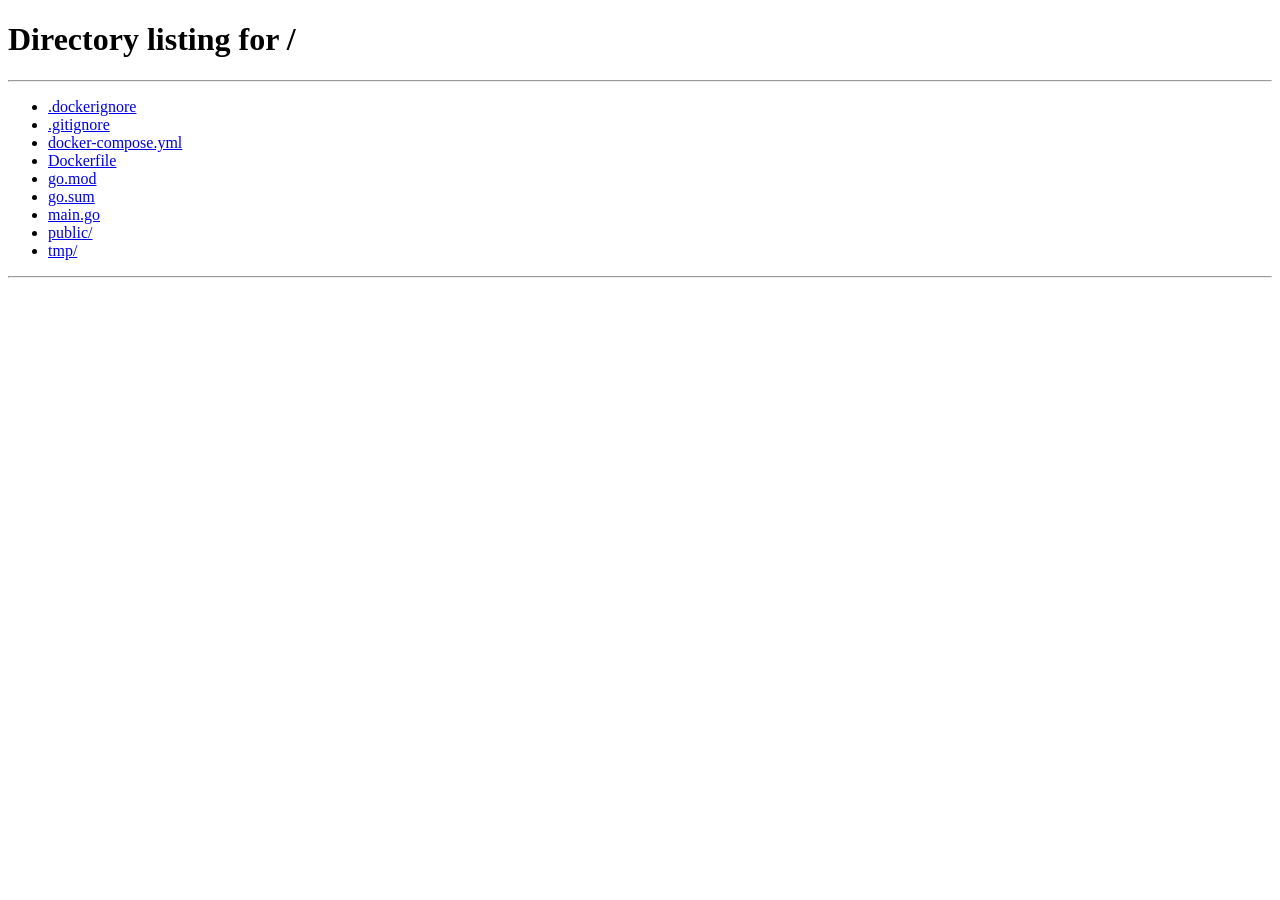
==== public/call.html @ 11ead2db "Chat kısmı eklendi ,burada dosyada paylaşabilirsin,ana ekran eklendi google hesabıyla giriş yapılabi" ====
<!DOCTYPE html>
<html lang="tr">

<head>
    <meta charset="UTF-8">
    <title>WebRTC Görüşme</title>

    <style>
        #localVideo,
        #remoteVideo {
            width: 640px;
            height: 480px;
            object-fit: cover;
        }
    </style>
</head>

<body>

    <p id="statusMessage"></p>
    <h2>Benim Görüntüm</h2>
    <video id="localVideo" autoplay playsinline muted></video>

    <div>
        <button id="toggleVideoBtn">Kamera Aç</button>
        <button id="toggleMicBtn">Mikrofonu Aç</button>
    </div>
    <div>
        <button id="toggleScreenBtn">Ekran Paylaş</button>
    </div>
    <div>
        <button id="toggleRecordBtn">Kaydı Başlat</button>
    </div>
    <div>
        <label for="qualityControl">Video Kalitesi</label>
        <select name="" id="qualityControl">
            <option value="480">480p</option>
            <option value="720">720p</option>
            <option value="1080">1080p(HD)</option>
        </select>
    </div>
    <div>
        <label for="remoteVolume">Karşı Taraf Ses Seviyesi</label>
        <input type="range" id="remoteVolume" min="0" max="2" step="0.05" value="1">
    </div>

    <div>
        <label for="localVolume">Ses Seviyesi</label>
        <input type="range" id="localVolume" min="0" max="2" step="0.05" value="1">
    </div>

   <div>
    <h2>Mesajlaşma</h2>
    <div id="chatMessages" style="border:1px solid #ccc; height:200px; width:400px; overflow-y:auto; padding:8px;"></div>
    <p id="typingIndicator" style="font-style:italic; color:#888; height:18px; margin:2px 0; font-size:13px;"></p>
    <input type="text" id="chatInput" placeholder="Mesaj yaz..." style="width:230px;">
    <input type="file" id="chatFileInput" style="display:none;">
    <button id="attachFileBtn" title="Dosya ekle">📎</button>
    <button id="sendChatBtn">Gönder</button>
</div>


    <h2>Karşı Tarafın Görüntüsü</h2>
    <video id="remoteVideo" autoplay playsinline></video>

    <script src="main.js"></script>
</body>

</html>
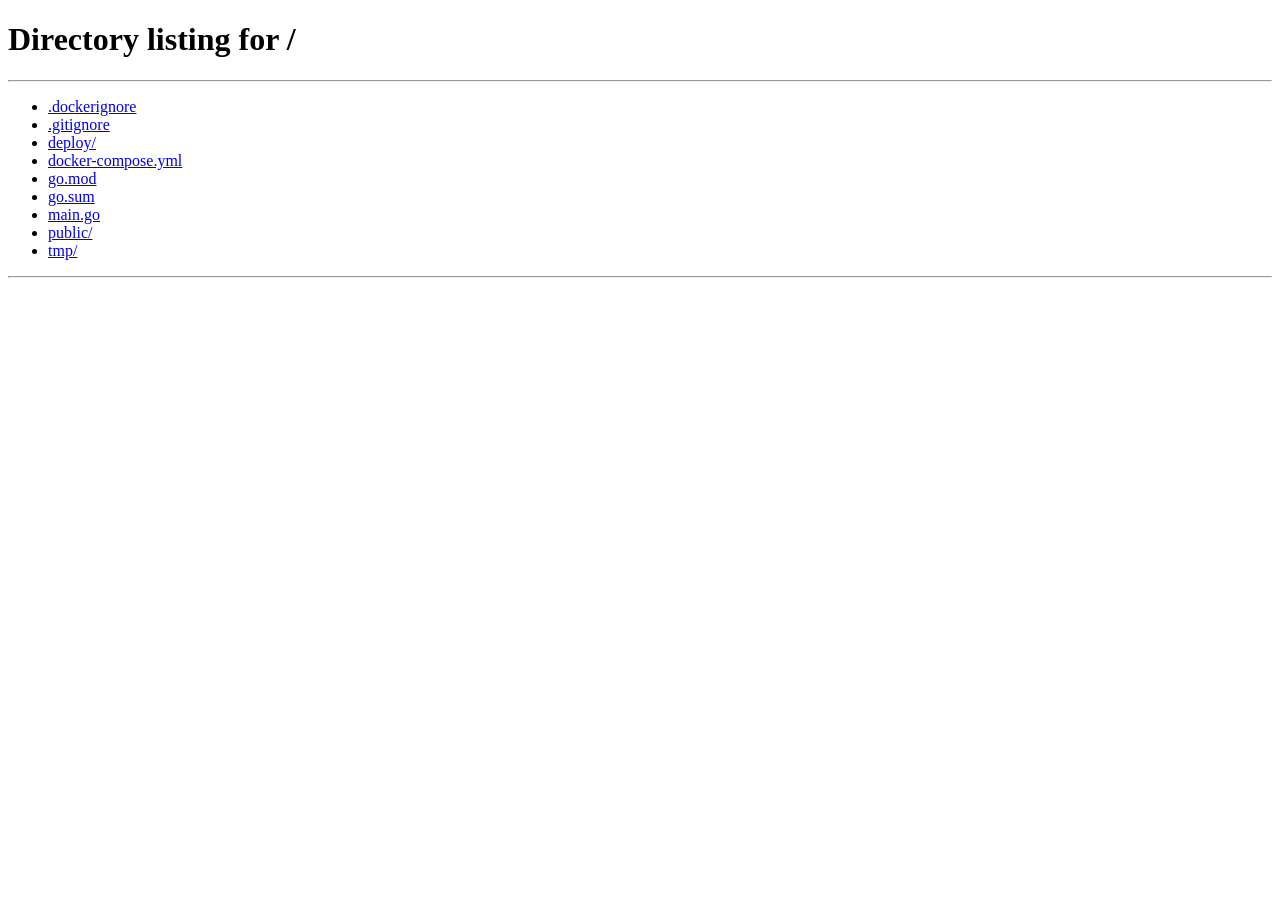
==== commit 57d18ad7: "Link kısmına sınır getirildi sadece oluşturulan odaya giriş yapılabilinir ve görüşmeye katılırken ka" ====
--- a/public/call.html
+++ b/public/call.html
@@ -18,50 +18,61 @@
 <body>
 
     <p id="statusMessage"></p>
-    <h2>Benim Görüntüm</h2>
-    <video id="localVideo" autoplay playsinline muted></video>
 
-    <div>
-        <button id="toggleVideoBtn">Kamera Aç</button>
-        <button id="toggleMicBtn">Mikrofonu Aç</button>
-    </div>
-    <div>
-        <button id="toggleScreenBtn">Ekran Paylaş</button>
-    </div>
-    <div>
-        <button id="toggleRecordBtn">Kaydı Başlat</button>
-    </div>
-    <div>
-        <label for="qualityControl">Video Kalitesi</label>
-        <select name="" id="qualityControl">
-            <option value="480">480p</option>
-            <option value="720">720p</option>
-            <option value="1080">1080p(HD)</option>
-        </select>
-    </div>
-    <div>
-        <label for="remoteVolume">Karşı Taraf Ses Seviyesi</label>
-        <input type="range" id="remoteVolume" min="0" max="2" step="0.05" value="1">
+    <div id="preJoin">
+        <h2>Görüşmeye katılmak üzeresiniz</h2>
+        <p>Devam ettiğinizde kamera ve mikrofon erişimi istenecektir.</p>
+        <label><input type="checkbox" id="joinWithVideo" checked> Kamerayla katıl</label><br>
+        <label><input type="checkbox" id="joinWithAudio" checked> Mikrofonla katıl</label><br>
+        <button id="joinCallBtn">Görüşmeye Katıl</button>
     </div>
 
-    <div>
-        <label for="localVolume">Ses Seviyesi</label>
-        <input type="range" id="localVolume" min="0" max="2" step="0.05" value="1">
+    <div id="callUI" style="display:none;">
+        <h2>Benim Görüntüm</h2>
+        <video id="localVideo" autoplay playsinline muted></video>
+
+        <div>
+            <button id="toggleVideoBtn">Kamerayı kapat</button>
+            <button id="toggleMicBtn">Mikrofonu kapat</button>
+        </div>
+        <div>
+            <button id="toggleScreenBtn">Ekran Paylaş</button>
+        </div>
+        <div>
+            <button id="toggleRecordBtn">Kaydı Başlat</button>
+        </div>
+        <div>
+            <label for="qualityControl">Video Kalitesi</label>
+            <select name="" id="qualityControl">
+                <option value="480">480p</option>
+                <option value="720">720p</option>
+                <option value="1080">1080p(HD)</option>
+            </select>
+        </div>
+        <div>
+            <label for="remoteVolume">Karşı Taraf Ses Seviyesi</label>
+            <input type="range" id="remoteVolume" min="0" max="2" step="0.05" value="1">
+        </div>
+
+        <div>
+            <label for="localVolume">Ses Seviyesi</label>
+            <input type="range" id="localVolume" min="0" max="2" step="0.05" value="1">
+        </div>
+
+       <div>
+        <h2>Mesajlaşma</h2>
+        <div id="chatMessages" style="border:1px solid #ccc; height:200px; width:400px; overflow-y:auto; padding:8px;"></div>
+        <p id="typingIndicator" style="font-style:italic; color:#888; height:18px; margin:2px 0; font-size:13px;"></p>
+        <input type="text" id="chatInput" placeholder="Mesaj yaz..." style="width:230px;">
+        <input type="file" id="chatFileInput" style="display:none;">
+        <button id="attachFileBtn" title="Dosya ekle">📎</button>
+        <button id="sendChatBtn">Gönder</button>
     </div>
 
-   <div>
-    <h2>Mesajlaşma</h2>
-    <div id="chatMessages" style="border:1px solid #ccc; height:200px; width:400px; overflow-y:auto; padding:8px;"></div>
-    <p id="typingIndicator" style="font-style:italic; color:#888; height:18px; margin:2px 0; font-size:13px;"></p>
-    <input type="text" id="chatInput" placeholder="Mesaj yaz..." style="width:230px;">
-    <input type="file" id="chatFileInput" style="display:none;">
-    <button id="attachFileBtn" title="Dosya ekle">📎</button>
-    <button id="sendChatBtn">Gönder</button>
-</div>
 
-
-    <h2>Karşı Tarafın Görüntüsü</h2>
-    <video id="remoteVideo" autoplay playsinline></video>
+        <h2>Karşı Tarafın Görüntüsü</h2>
+        <video id="remoteVideo" autoplay playsinline></video>
+    </div>
 
     <script src="main.js"></script>
 </body>
